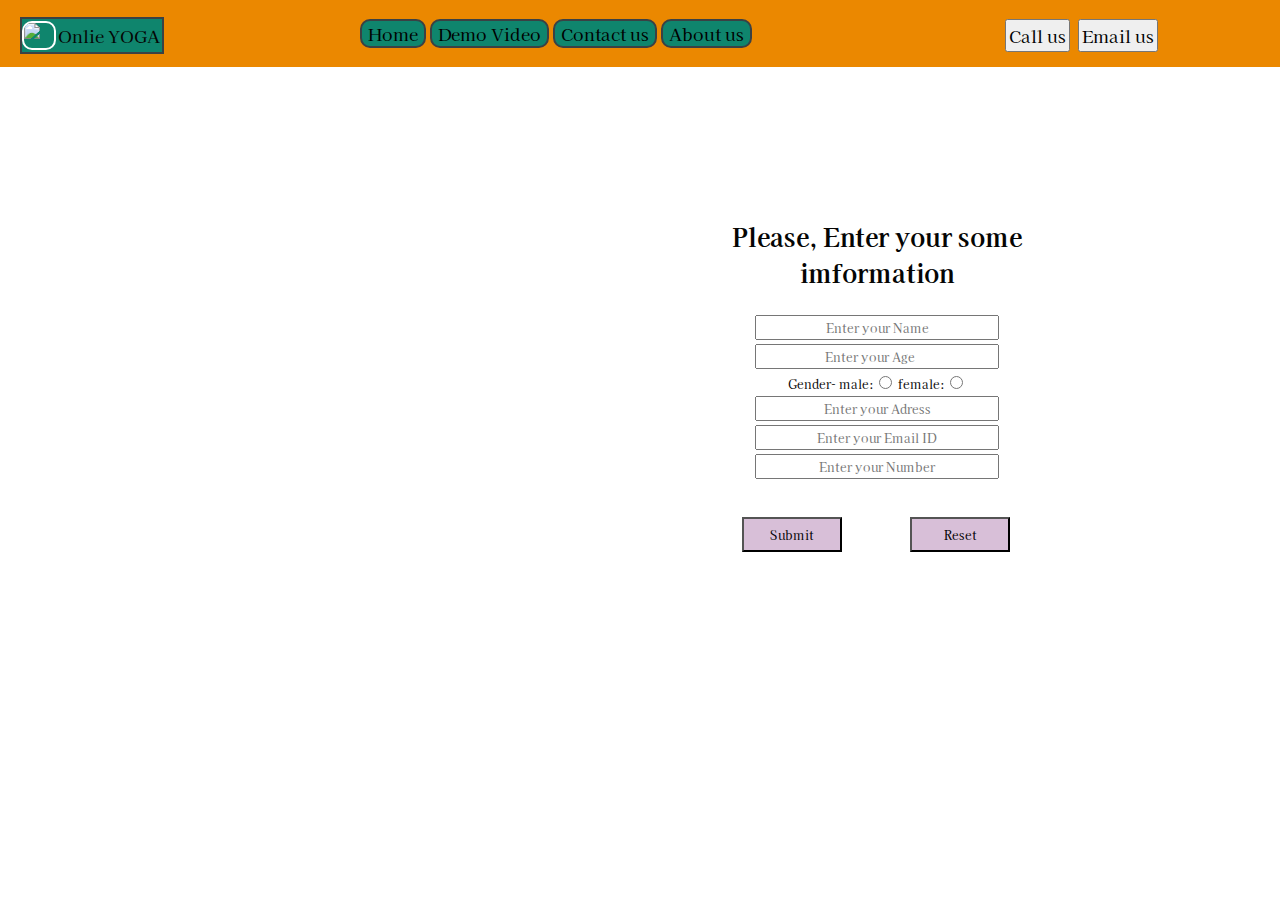
==== index.html @ 3d304a17 "Rename yoga.html to index.html" ====
<!DOCTYPE html>
<html lang="en">

<head>
    <meta charset="UTF-8">
    <meta http-equiv="X-UA-Compatible" content="IE=edge">
    <meta name="viewport" content="width=device-width, initial-scale=1.0">
    <title>YOGO SE HOGA</title>
    <link href="https://fonts.googleapis.com/css2?family=Kaisei+Tokumin&display=swap" rel="stylesheet">
    <link rel="stylesheet" href="yoga1.css">
</head>
<style>
    body {
        color: rgb(5, 5, 4);
        padding: 0px;
        margin: 0px;
        background: url("https://image.freepik.com/free-photo/silhouette-yoga-girl-is-practicing-rooftop-while-sunset_1150-21839.jpg");
        background-repeat: no-repeat;
        background-size: 100vw 100vh;
        font-size: 17px;
        font-family: 'kaisei Tokumin';
    }

    .header {
        /* border: 2px solid #010101; */
        background-color: rgb(235 136 0);
    }

    .left {
        border: 2px solid rgb(59, 65, 68);
        display: flex;
        align-items:center;
        position: absolute;
        top: 17px;
        left: 20px;
        background-color: rgb(15 133 109);
    }

    .left img {
        width: 30px;
        height: 25px;
        display: block;
        margin: 2px auto;
        float: left;
        border: 2px solid white;
        border-radius: 10px;
    }

    .left div {
        float: right;
        margin: 2px;
    }

    .mid {
        /* border: 2px solid green; */
        display: block;
        margin: auto;
        padding: 2px;
        width: 50%;
    }

    .nevbar {
        display: inline-block;

    }

    .nevbar li {
        display: inline-block;
        border: 2px solid rgb(59, 65, 68);
        background-color: rgb(15 133 109);
        border-radius: 10px;

    }

    .nevbar li a {
        text-decoration: none;
        color: black;
        padding: 2px 6px;
    }

    .nevbar li a:hover {
        background-color: rgb(99, 97, 97);
        border-radius: 10px;
        text-decoration: underline;
        color: white;
    }

    .right {
        /* border: 2px solid blue; */
        display: inline-block;
        position: absolute;
        right: 120px;
        top: 17px;

    }

    .btn {
        cursor: pointer;
        margin: 2px;
        padding: 2px;
        font-size: 17px;
        font-family: 'kaisei Tokumin';
    }

    .cont {
        display: inline-block;
        position: absolute;
        /* border: 2px solid black; */
        width: 338px;
        height: 315px;
        top: 180px;
        right: 221px;
        padding: 13px;
    }

    .form input {
        font-family: 'kaisei Tokumin';
        font-size: 12px;
        display: block;
        margin: 4px auto;
        padding: 2px;
        text-align: center;
        width: 70%;
    }

    .gender {
        font-family: 'kaisei Tokumin';
        font-size: 12px;
        background-color: white;
        text-align: center;
        display: block;
        margin: auto;
        width: 243px;

    }

    .end input {
        font-family: 'kaisei Tokumin';
        font-size: 12px;
        display: block;
        margin: auto;
        cursor: pointer;
        padding: 7px;
        text-align: center;
        width: 100px;
        float: left;
        margin: 34px;
        background-color: thistle;
    }

    .cont h3 {
        font-family: 'kaisei Tokumin';
        font-size: 25px;
        text-align: center;
    }

    .cont button {
        display: block;
        margin: 4px auto;
        width: 60%;
        opacity: 1.0;
    }

    /* .art img {
        display: inline-block;
        position: absolute;
        top: 69px;
        right: 0px;
        height: 90%;
    } */
</style>

<body>
    <header class="header">
        <div class="left">
            <img src="https://image.freepik.com/free-vector/international-day-yoga-illustration-paper-style_23-2148942490.jpg"
                alt="error">
            <div>Onlie YOGA</div>
        </div>
        <div class="mid">
            <ul class="nevbar">
                <li><a href="#">Home</a></li>
                <li><a href="#">Demo Video</a></li>
                <li><a href="#">Contact us</a></li>
                <li><a href="#">About us</a></li>
            </ul>
        </div>
        <div class="right">
            <button class="btn">Call us</button>
            <button class="btn">Email us</button>
        </div>
    </header>
    <div class="cont">
        <h3>Please, Enter your some imformation</h3>
        <form action="main.php">
            <div class="form">
                <input type="text" placeholder="Enter your Name">
            </div>
            <div class="form">
                <input type="number" placeholder="Enter your Age">
            </div>
            <div class="gender">
                Gender-
                <label for="male">male:</label><input type="radio" name="gender" id="male">
                <label for="female">female:</label><input type="radio" name="gender" id="female">

            </div>
            <div class="form">
                <input type="text" placeholder="Enter your Adress">
            </div>
            <div class="form">
                <input type="email" placeholder="Enter your Email ID">
            </div>
            <div class="form">
                <input type="numbers" placeholder="Enter your Number">
            </div>
            <div class="end">

                <input type="submit" value="Submit">
                <input type="reset" value="Reset">

            </div>
        </form>
    </div>
    <!-- <div class="art">
        <img src="yogap1.jpg" alt="">
    </div> -->
</body>

</html>
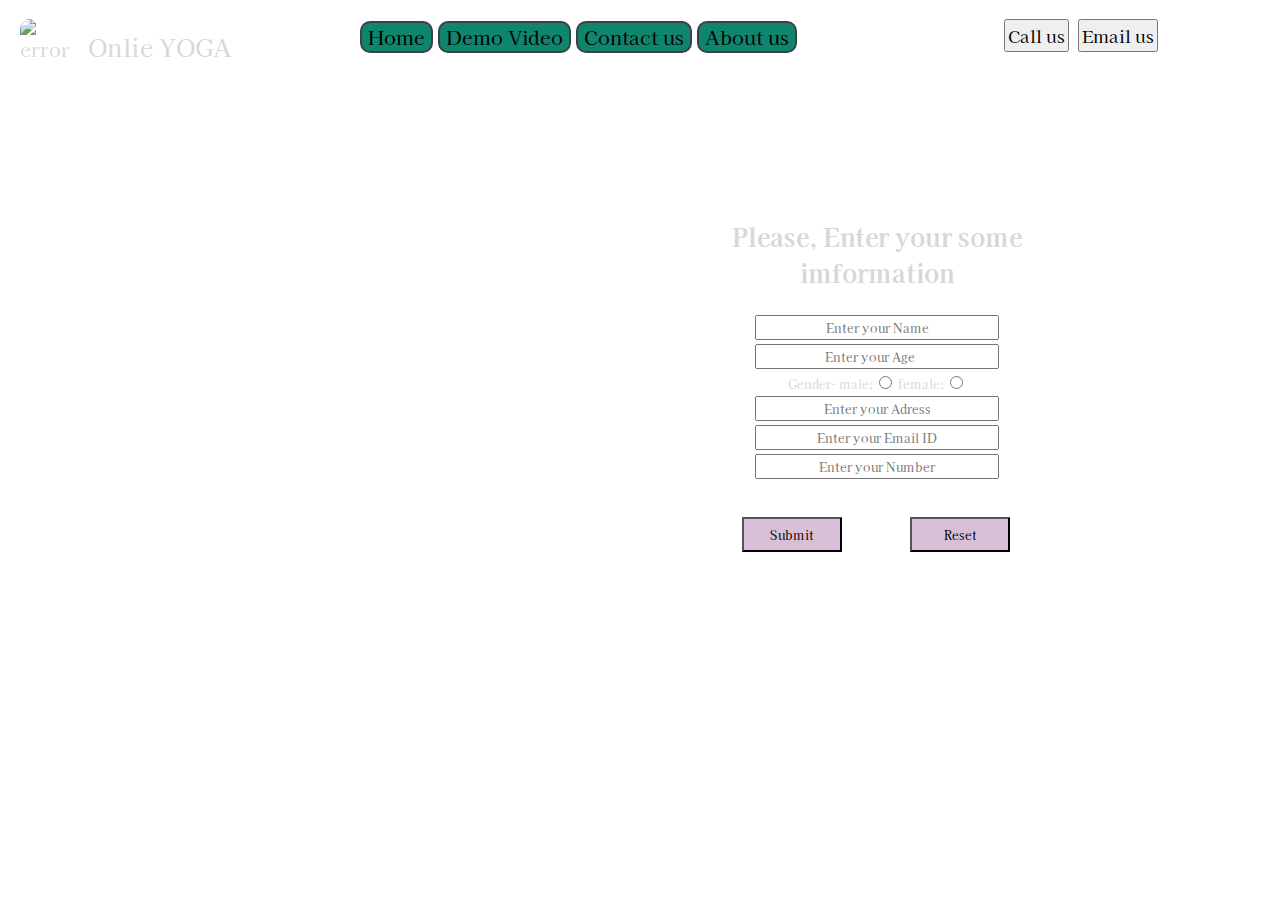
==== commit 08e3ed3c: "Update index.html" ====
--- a/index.html
+++ b/index.html
@@ -7,168 +7,9 @@
     <meta name="viewport" content="width=device-width, initial-scale=1.0">
     <title>YOGO SE HOGA</title>
     <link href="https://fonts.googleapis.com/css2?family=Kaisei+Tokumin&display=swap" rel="stylesheet">
-    <link rel="stylesheet" href="yoga1.css">
+    <link rel="stylesheet" href="yoga.css">
 </head>
-<style>
-    body {
-        color: rgb(5, 5, 4);
-        padding: 0px;
-        margin: 0px;
-        background: url("https://image.freepik.com/free-photo/silhouette-yoga-girl-is-practicing-rooftop-while-sunset_1150-21839.jpg");
-        background-repeat: no-repeat;
-        background-size: 100vw 100vh;
-        font-size: 17px;
-        font-family: 'kaisei Tokumin';
-    }
 
-    .header {
-        /* border: 2px solid #010101; */
-        background-color: rgb(235 136 0);
-    }
-
-    .left {
-        border: 2px solid rgb(59, 65, 68);
-        display: flex;
-        align-items:center;
-        position: absolute;
-        top: 17px;
-        left: 20px;
-        background-color: rgb(15 133 109);
-    }
-
-    .left img {
-        width: 30px;
-        height: 25px;
-        display: block;
-        margin: 2px auto;
-        float: left;
-        border: 2px solid white;
-        border-radius: 10px;
-    }
-
-    .left div {
-        float: right;
-        margin: 2px;
-    }
-
-    .mid {
-        /* border: 2px solid green; */
-        display: block;
-        margin: auto;
-        padding: 2px;
-        width: 50%;
-    }
-
-    .nevbar {
-        display: inline-block;
-
-    }
-
-    .nevbar li {
-        display: inline-block;
-        border: 2px solid rgb(59, 65, 68);
-        background-color: rgb(15 133 109);
-        border-radius: 10px;
-
-    }
-
-    .nevbar li a {
-        text-decoration: none;
-        color: black;
-        padding: 2px 6px;
-    }
-
-    .nevbar li a:hover {
-        background-color: rgb(99, 97, 97);
-        border-radius: 10px;
-        text-decoration: underline;
-        color: white;
-    }
-
-    .right {
-        /* border: 2px solid blue; */
-        display: inline-block;
-        position: absolute;
-        right: 120px;
-        top: 17px;
-
-    }
-
-    .btn {
-        cursor: pointer;
-        margin: 2px;
-        padding: 2px;
-        font-size: 17px;
-        font-family: 'kaisei Tokumin';
-    }
-
-    .cont {
-        display: inline-block;
-        position: absolute;
-        /* border: 2px solid black; */
-        width: 338px;
-        height: 315px;
-        top: 180px;
-        right: 221px;
-        padding: 13px;
-    }
-
-    .form input {
-        font-family: 'kaisei Tokumin';
-        font-size: 12px;
-        display: block;
-        margin: 4px auto;
-        padding: 2px;
-        text-align: center;
-        width: 70%;
-    }
-
-    .gender {
-        font-family: 'kaisei Tokumin';
-        font-size: 12px;
-        background-color: white;
-        text-align: center;
-        display: block;
-        margin: auto;
-        width: 243px;
-
-    }
-
-    .end input {
-        font-family: 'kaisei Tokumin';
-        font-size: 12px;
-        display: block;
-        margin: auto;
-        cursor: pointer;
-        padding: 7px;
-        text-align: center;
-        width: 100px;
-        float: left;
-        margin: 34px;
-        background-color: thistle;
-    }
-
-    .cont h3 {
-        font-family: 'kaisei Tokumin';
-        font-size: 25px;
-        text-align: center;
-    }
-
-    .cont button {
-        display: block;
-        margin: 4px auto;
-        width: 60%;
-        opacity: 1.0;
-    }
-
-    /* .art img {
-        display: inline-block;
-        position: absolute;
-        top: 69px;
-        right: 0px;
-        height: 90%;
-    } */
-</style>
 
 <body>
     <header class="header">
@@ -192,12 +33,12 @@
     </header>
     <div class="cont">
         <h3>Please, Enter your some imformation</h3>
-        <form action="main.php">
+        <form action="mailto:rc752183@gmail.com">
             <div class="form">
-                <input type="text" placeholder="Enter your Name">
+                <input type="text" placeholder="Enter your Name" name="Name">
             </div>
             <div class="form">
-                <input type="number" placeholder="Enter your Age">
+                <input type="number" placeholder="Enter your Age" name="Age">
             </div>
             <div class="gender">
                 Gender-
@@ -206,13 +47,13 @@
 
             </div>
             <div class="form">
-                <input type="text" placeholder="Enter your Adress">
+                <input type="text" placeholder="Enter your Adress" name="Adress">
             </div>
             <div class="form">
-                <input type="email" placeholder="Enter your Email ID">
+                <input type="email" placeholder="Enter your Email ID" name="Email">
             </div>
             <div class="form">
-                <input type="numbers" placeholder="Enter your Number">
+                <input type="numbers" placeholder="Enter your Number" name="Number">
             </div>
             <div class="end">
 
--- a/yoga.css
+++ b/yoga.css
@@ -0,0 +1,150 @@
+body {
+        color: rgb(215, 215, 215);
+        padding: 0px;
+        margin: 0px;
+        background: url("https://image.freepik.com/free-photo/silhouette-yoga-girl-is-practicing-rooftop-while-sunset_1150-21839.jpg");
+        background-repeat: no-repeat;
+        background-size: 100vw 100vh;
+        font-size: 1.2em;
+        font-family: 'kaisei Tokumin';
+    }
+
+    .left {
+        display: inline-block;
+        position: absolute;
+        align-items: center;
+        top: 17px;
+        left: 20px;
+    }
+
+    .left img {
+        width: 3.5rem;
+        height: 2.5rem;
+        display: block;
+        margin: 2px auto;
+        float: left;
+        border-radius: 10px;
+    }
+
+    .left div {
+        float: right;
+        padding: 0.5em;
+        font-size: 1.5rem;
+    }
+
+    .mid {
+        /* border: 2px solid green; */
+        display: block;
+        margin: auto;
+        padding: 2px;
+        width: 50%;
+    }
+
+    .nevbar {
+        display: inline-block;
+
+    }
+
+    .nevbar li {
+        display: inline-block;
+        border: 2px solid rgb(59, 65, 68);
+        background-color: rgb(15 133 109);
+        border-radius: 10px;
+
+    }
+
+    .nevbar li a {
+        text-decoration: none;
+        color: black;
+        padding: 2px 6px;
+    }
+
+    .nevbar li a:hover {
+        background-color: rgb(99, 97, 97);
+        border-radius: 10px;
+        text-decoration: underline;
+        color: white;
+    }
+
+    .right {
+        /* border: 2px solid blue; */
+        display: inline-block;
+        position: absolute;
+        right: 120px;
+        top: 17px;
+
+    }
+
+    .btn {
+        cursor: pointer;
+        margin: 2px;
+        padding: 2px;
+        font-size: 17px;
+        font-family: 'kaisei Tokumin';
+    }
+
+    .cont {
+        display: inline-block;
+        position: absolute;
+        /* border: 2px solid black; */
+        width: 338px;
+        height: 315px;
+        top: 180px;
+        right: 221px;
+        padding: 13px;
+    }
+
+    .form input {
+        font-family: 'kaisei Tokumin';
+        font-size: 12px;
+        display: block;
+        margin: 4px auto;
+        padding: 2px;
+        text-align: center;
+        width: 70%;
+    }
+
+    .gender {
+        font-family: 'kaisei Tokumin';
+        font-size: 12px;
+        background-color: white;
+        text-align: center;
+        display: block;
+        margin: auto;
+        width: 243px;
+
+    }
+
+    .end input {
+        font-family: 'kaisei Tokumin';
+        font-size: 12px;
+        display: block;
+        margin: auto;
+        cursor: pointer;
+        padding: 7px;
+        text-align: center;
+        width: 100px;
+        float: left;
+        margin: 34px;
+        background-color: thistle;
+    }
+    .cont h3 {
+        font-family: 'kaisei Tokumin';
+        font-size: 25px;
+        text-align: center;
+    }
+
+    .cont button {
+        display: block;
+        margin: 4px auto;
+        width: 60%;
+        opacity: 1.0;
+    }
+
+    /* .art img {
+        display: inline-block;
+        position: absolute;
+        top: 69px;
+        right: 0px;
+        height: 90%;
+    } */
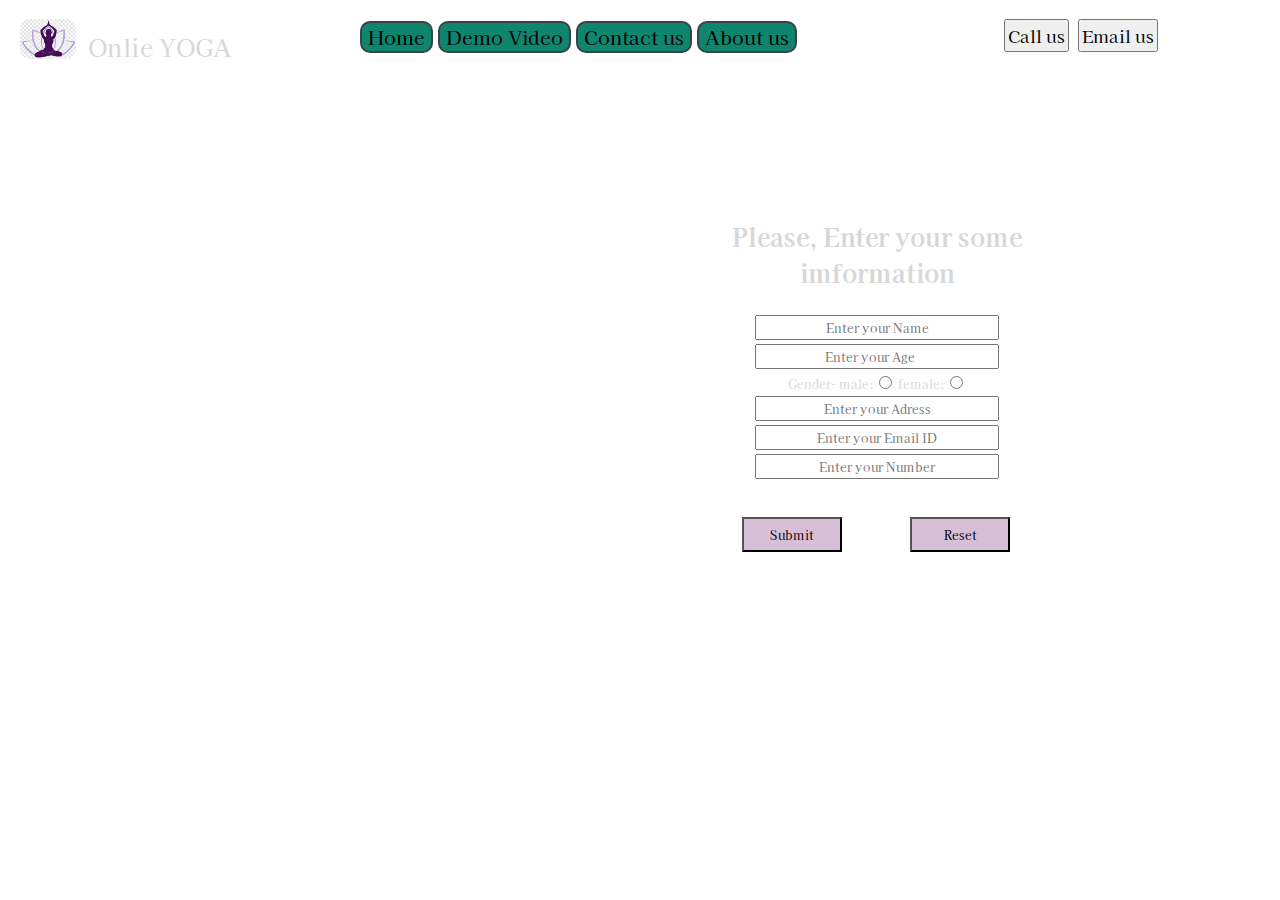
==== commit 522936f5: "Update index.html" ====
--- a/index.html
+++ b/index.html
@@ -14,7 +14,7 @@
 <body>
     <header class="header">
         <div class="left">
-            <img src="https://image.freepik.com/free-vector/international-day-yoga-illustration-paper-style_23-2148942490.jpg"
+            <img src="/logo.png"
                 alt="error">
             <div>Onlie YOGA</div>
         </div>
